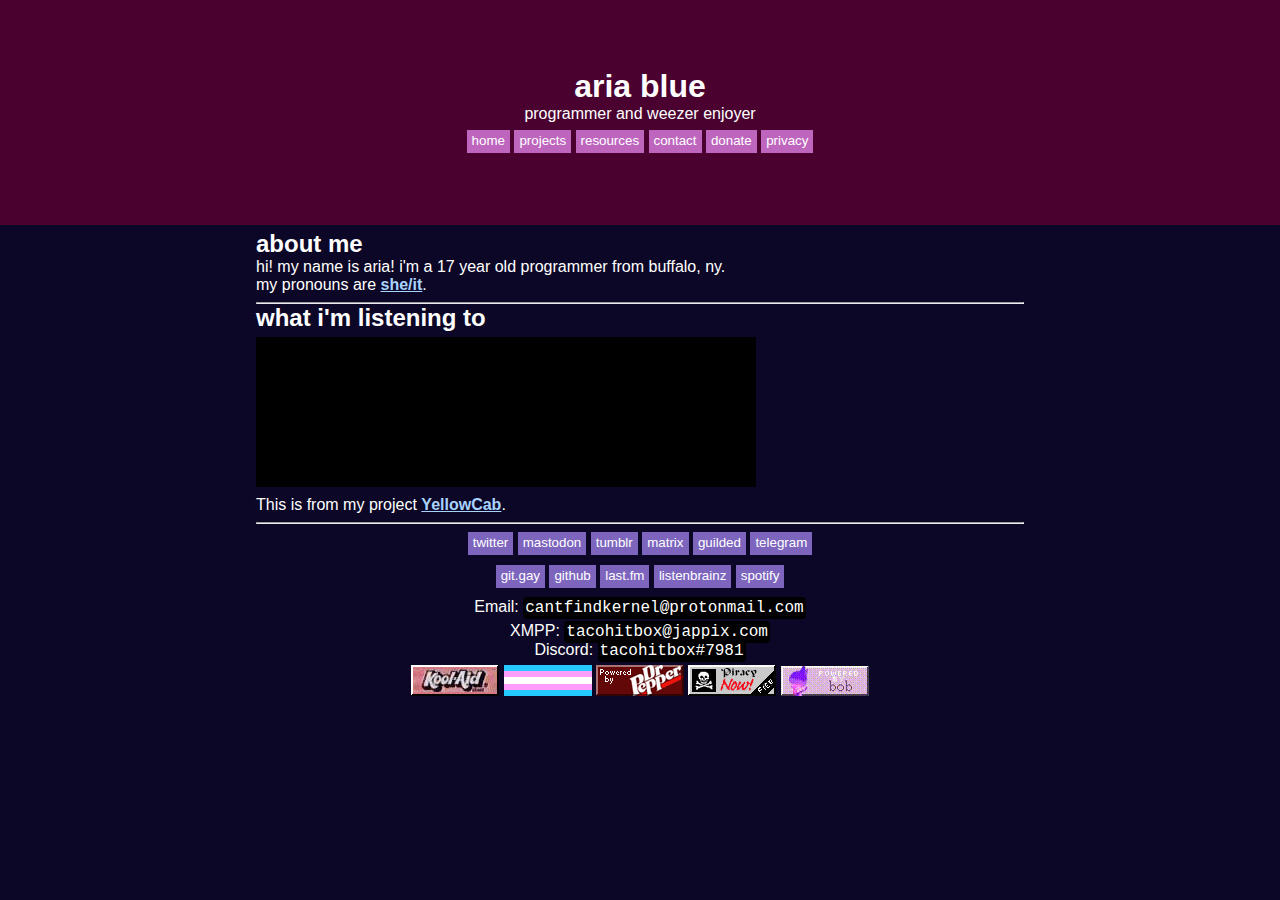
==== index.html @ 7c25e5f5 "update data" ====
<!DOCTYPE html>
<html>
  <head>
    <title>aria blue</title>
    <meta charset="UTF-8">
    <meta name="viewport" content="width=device-width, initial-scale=1.0">
    <link href="/css/main.css" rel="stylesheet">
  </head>
  <body>
    <div class="top">
      <div class="top-content">
        <h1>aria blue</h1>
        <p class="sh nm">programmer and weezer enjoyer</p>
        <div style="margin-top:7px;">
          <a href="/"><button>home</button></a>
          <a href="/projects"><button>projects</button></a>
          <a href="/resources"><button>resources</button></a>
          <a href="/contact"><button>contact</button></a>
          <a href="/donate"><button>donate</button></a>
          <a href="/privacy"><button>privacy</button></a>
        </div>
      </div>
    </div>
    <div class="main">
      <h2 class="sh">about me</h2>
      <p class="nm">
        hi! my name is aria! i'm a 17 year old programmer from buffalo, ny.<br>
        my pronouns are <a href="/pronouns/">she/it</a>. 
      </p>
      <hr>
      <div class="music"> 
        <h2 class="sh">what i'm listening to</h2>
        <iframe style="margin-top:5px;margin-bottom:5px;background:black;" src="https://yc.tacohitbox.com/embed/last/tacohitbox?force-theme=dark&autorefresh=30&js-refresh=1" frameborder="0"></iframe>
        <p class="nm">This is from my project <a href="https://yc.tacohitbox.com/">YellowCab</a>.</p>
      </div>
      <hr>
      <div class="cn">
        <a rel="noreferer" href="https://twitter.com/cantfindkernel"><button>twitter</button></a>
        <a rel="noreferer" href="https://catcatnya.com/@tacohitbox"><button>mastodon</button></a>
        <a rel="noreferer" href="https://blog.tacohitbox.com/"><button>tumblr</button></a>
        <a rel="noreferer" href="https://matrix.to/#/@aria:catgirl.cloud"><button>matrix</button></a>
        <a rel="noreferer" href="https://www.guilded.gg/u/tacohitbox"><button>guilded</button></a>
        <a rel="noreferer" href="https://t.me/eighth_wonder"><button>telegram</button></a>
      </div>  
      <div class="cn">
        <a rel="noreferer" href="https://git.gay/a"><button>git.gay</button></a>
        <a rel="noreferer" href="https://github.com/tacohitbox"><button>github</button></a>
        <a rel="noreferer" href="https://www.last.fm/user/tacohitbox"><button>last.fm</button></a>
        <a rel="noreferer" href="https://listenbrainz.org/user/tacohitbox"><button>listenbrainz</button></a>
        <a rel="noreferer" href="https://open.spotify.com/user/5lm0nbiogfxk4etarnyeidayk"><button>spotify</button></a>
      </div>
      <div class="cn nm">
        <p style="margin-top:5px;margin-bottom:5px;">Email: <code>cantfindkernel@protonmail.com</code></p>
        <p class="nm">XMPP: <code>tacohitbox@jappix.com</code></p>
        <p class="nm">Discord: <code>tacohitbox#7981</code></p>
      </div>
      <div class="cn">
        <img src="/images/koolaid.gif" alt="Kool-Aid button." title="when the aid is kool">
        <a href="/pronouns/"><img src="/images/trans.png" alt="Trans flag button." title="when the gender is trans"></a>
        <img src="/images/drpepper.gif" alt="Dr Pepper button." title="when the doctor is pepper">
        <a rel="noreferer" href="https://github.com/nbats/FMHY/wiki/FREEMEDIAHECKYEAH"><img src="/images/piracy.gif" alt="Piracy button." title="when the media is paywalled"></a>
        <a rel="noreferer" href="https://moth.zone/objects/b3dea5e7-c6f4-49d6-90a5-65d0e652702f"><img alt="Moving picture of an Animal Crossing character rotating and text saying 'Powered by Bob'." title="when the site is bob" src="/images/bob.gif"></a>
      </div>
    </div>
  </body>
</html>
---- css/main.css ----
@import url("/css/fonts.css");

@media (prefers-reduced-motion) {
  * {
    transition: none !important;
    animation: none !important;
  }
}

html, body {
  overflow-x: hidden;
}

body {
  font-family: Helvetica, Arial, Verdana, sans-serif;
  background: #0c0726;
  color: white;
  margin: 0;
}

h1 {
  margin: 0;
  font-family: "Shippori", Helvetica, Arial, Verdana, sans-serif;
}

a {
  color:#a8d3ff;
  font-weight:bold;
}

button:hover, 
button:focus, 
button:focus-visible {
  background: #df2d74 !important;
}

.alert {
  background: #df2d74;
  padding: 5px;
  text-align: center;
  border-radius: 4px;
}

button {
  font-family: "Shippori", Helvetica, Arial, Verdana, sans-serif;
  background: #be65be;
  color: white;
  border: 0;
  cursor: pointer;
  padding: 3px 5px 5px 5px;
  transition: background 0.25s;
}

code {
  background: black;
  font-family: "Hack", "Courier New", Courier, monospace;
  padding: 2px;
  border-radius: 4px;
}

.main button:not(.p button) {
  background: #7d65be;
}

.main button:not(.p button):hover,
.main button:not(.p button):focus,
.main button:not(.p button):focus-within {
  background: #3f1d9c !important;
}

iframe {
  width:100%;
  max-width:500px;
  height:150px;
}

ul {
  padding-left: 15px;
  margin-top: 7px;
  margin-bottom: 7px;
}

.nm {
  margin: 0 !important;
}

.sh {
  font-family: "Shippori", Helvetica, Arial, Verdana, sans-serif;
}

.cn {
  margin-top: 5px;
  text-align: center;
}

.cn button {
  margin-bottom: 5px;
}

.top {
  display: table;
  text-align: center;
  width: calc(100% - 4vh);
  height: 25vh;
  padding: 0 2vh;
  background: #4a0130;
}

.top .top-content {
  display: table-cell;
  vertical-align: middle;
}

.top-content h1 {
  margin-top: -5px;
}

.main {
  transition: padding-left 0.5s, padding-right 0.5s;
}

@media (min-width:950px) {
  .main {
    padding: 5px 20vw;
    width: calc(100% - 40vw);
  }
}

@media (max-width:950px) {
  .main {
    padding: 5px 5vw;
    width: calc(100% - 10vw);
  }
}

.main h2 {
  margin: 0;
}

.p {
  background: black;
  color: white;
  border-radius: 8px;
  padding: 10px;
  margin-top: 5px;
  transition: width 0.5s;
}

.p h2,
.p p {
  font-family: "Shippori", Helvetica, Arial, Verdana, sans-serif;
}

.p h2 {
  margin-top:-5px;
}

.p h3 {
  font-style: italic;
  margin-top: 5px;
  margin-bottom: 2px;
  font-size: smaller;
  color: #828282;
}

.p h3 a {
  color: #828282;
}

.p p {
  margin-top:0;
  margin-bottom:5px;
}

.p button {
  border-radius: 4px;
}

.music h2 {
  margin-top:-8px;
}
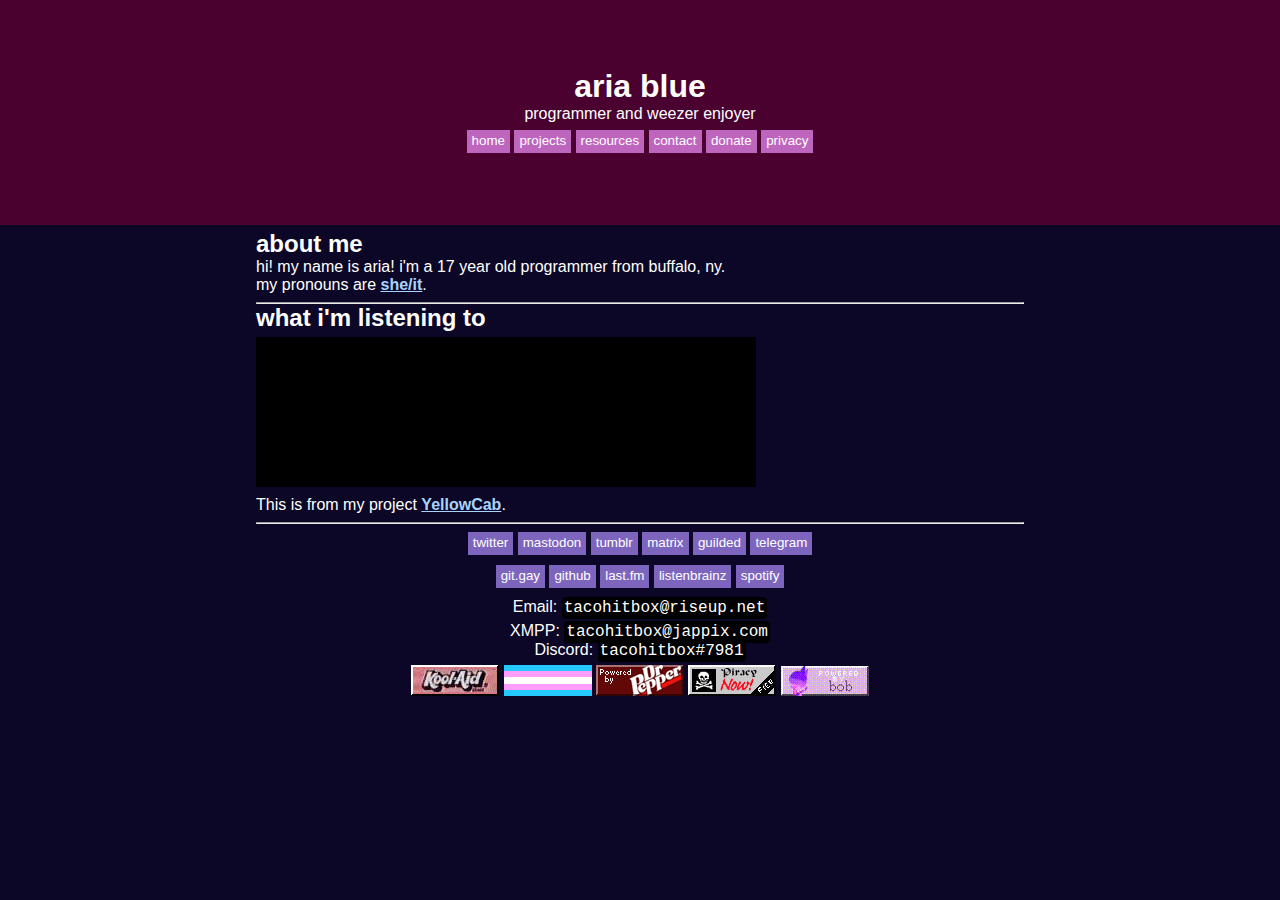
==== commit 86f7810f: "update email for (hopefully) the final time" ====
--- a/index.html
+++ b/index.html
@@ -50,7 +50,7 @@
         <a rel="noreferer" href="https://open.spotify.com/user/5lm0nbiogfxk4etarnyeidayk"><button>spotify</button></a>
       </div>
       <div class="cn nm">
-        <p style="margin-top:5px;margin-bottom:5px;">Email: <code>cantfindkernel@protonmail.com</code></p>
+        <p style="margin-top:5px;margin-bottom:5px;">Email: <code>tacohitbox@riseup.net</code></p>
         <p class="nm">XMPP: <code>tacohitbox@jappix.com</code></p>
         <p class="nm">Discord: <code>tacohitbox#7981</code></p>
       </div>
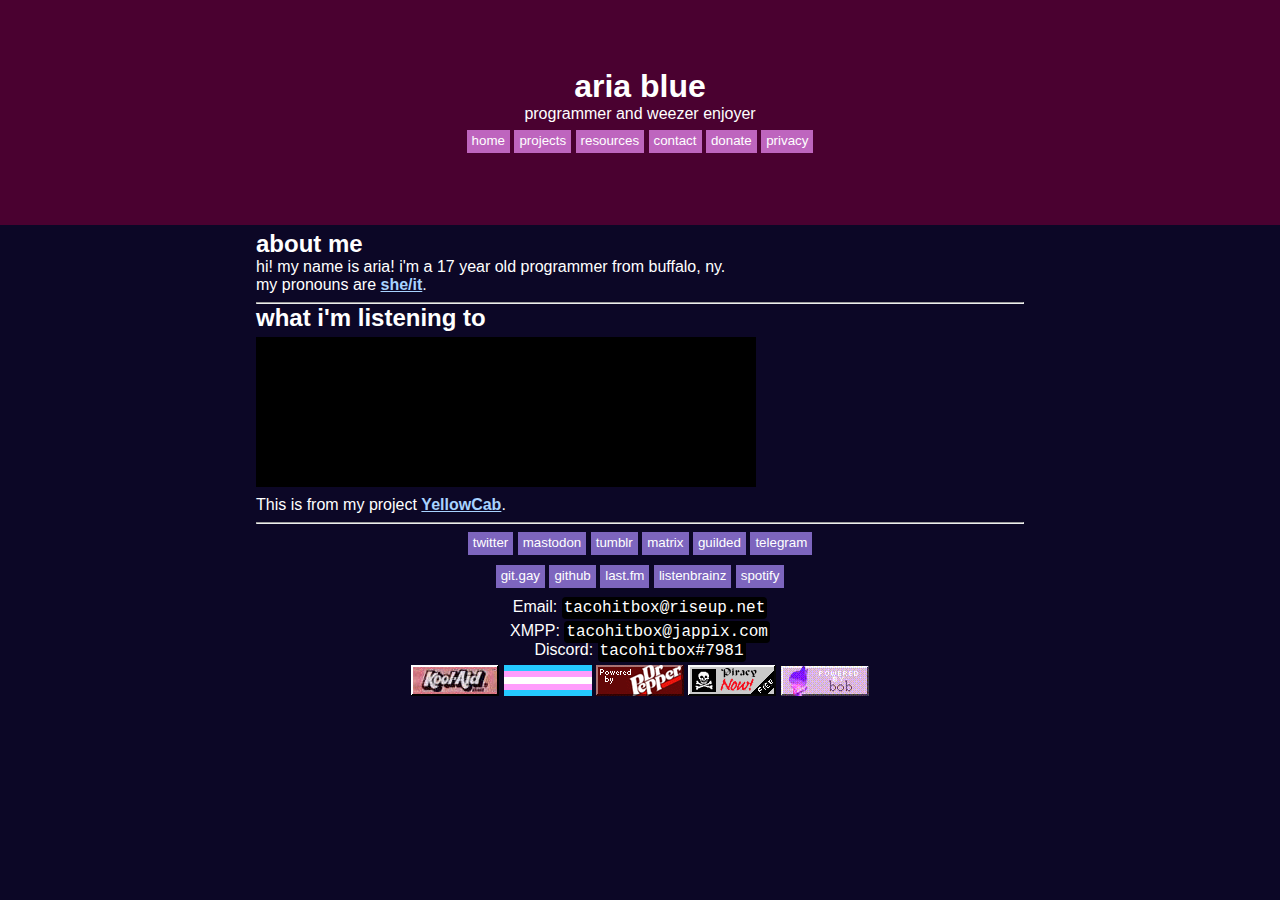
==== commit cb5ae05c: "fix site" ====
--- a/index.html
+++ b/index.html
@@ -35,7 +35,7 @@
       </div>
       <hr>
       <div class="cn">
-        <a rel="noreferer" href="https://twitter.com/cantfindkernel"><button>twitter</button></a>
+        <a rel="noreferer" href="https://twitter.com/frequent_sexer"><button>twitter</button></a>
         <a rel="noreferer" href="https://catcatnya.com/@tacohitbox"><button>mastodon</button></a>
         <a rel="noreferer" href="https://blog.tacohitbox.com/"><button>tumblr</button></a>
         <a rel="noreferer" href="https://matrix.to/#/@aria:catgirl.cloud"><button>matrix</button></a>
@@ -63,4 +63,4 @@
       </div>
     </div>
   </body>
-</html>+</html>
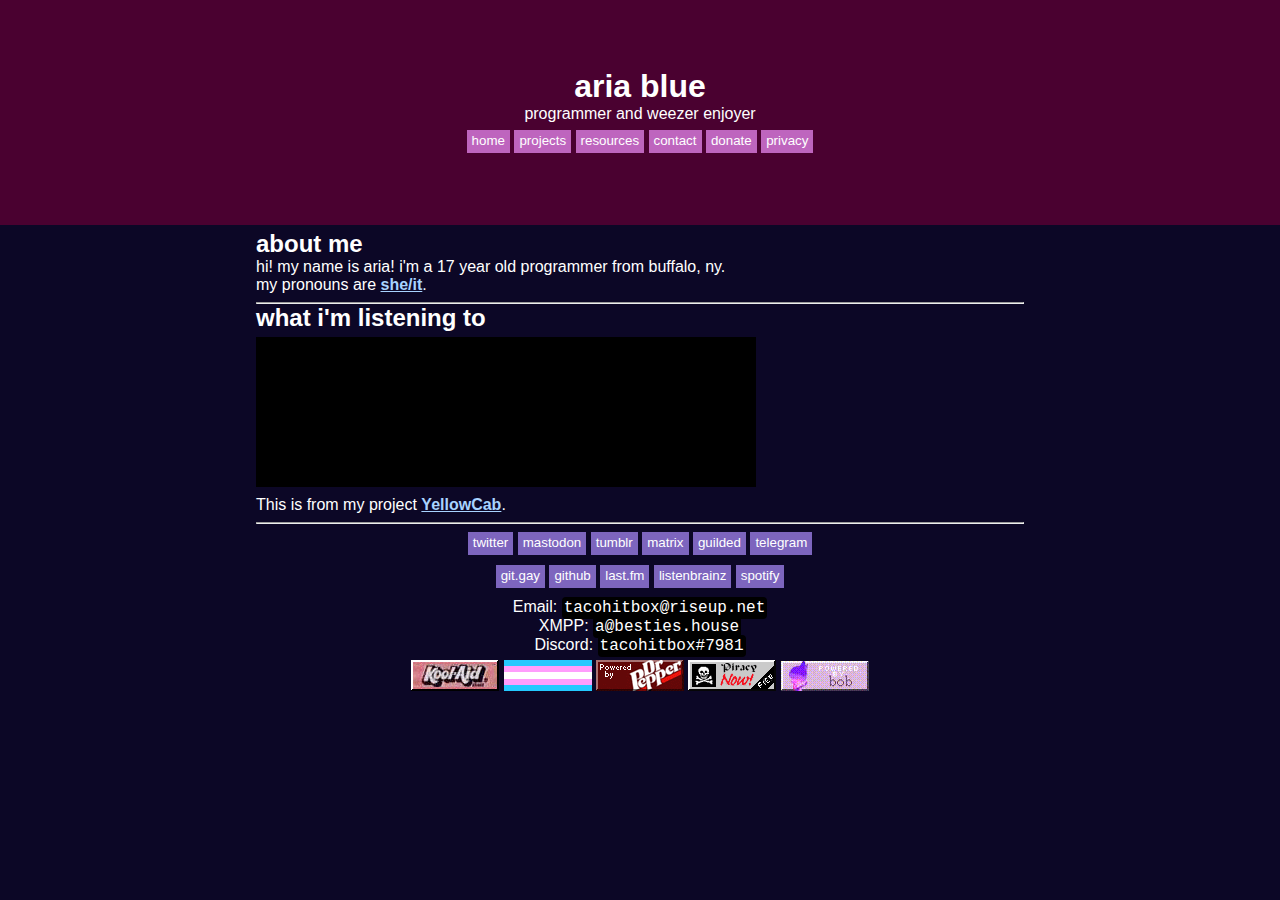
==== commit 9fa81d18: "update xmpp" ====
--- a/index.html
+++ b/index.html
@@ -50,9 +50,9 @@
         <a rel="noreferer" href="https://open.spotify.com/user/5lm0nbiogfxk4etarnyeidayk"><button>spotify</button></a>
       </div>
       <div class="cn nm">
-        <p style="margin-top:5px;margin-bottom:5px;">Email: <code>tacohitbox@riseup.net</code></p>
-        <p class="nm">XMPP: <code>tacohitbox@jappix.com</code></p>
-        <p class="nm">Discord: <code>tacohitbox#7981</code></p>
+        <p style="margin-top:5px; margin-bottom:0;">Email: <code>tacohitbox@riseup.net</code></p>
+        <p class="nm">XMPP: <code>a@besties.house</code></p>
+        <p style="margin-top:0; margin-bottom:5px;">Discord: <code>tacohitbox#7981</code></p>
       </div>
       <div class="cn">
         <img src="/images/koolaid.gif" alt="Kool-Aid button." title="when the aid is kool">
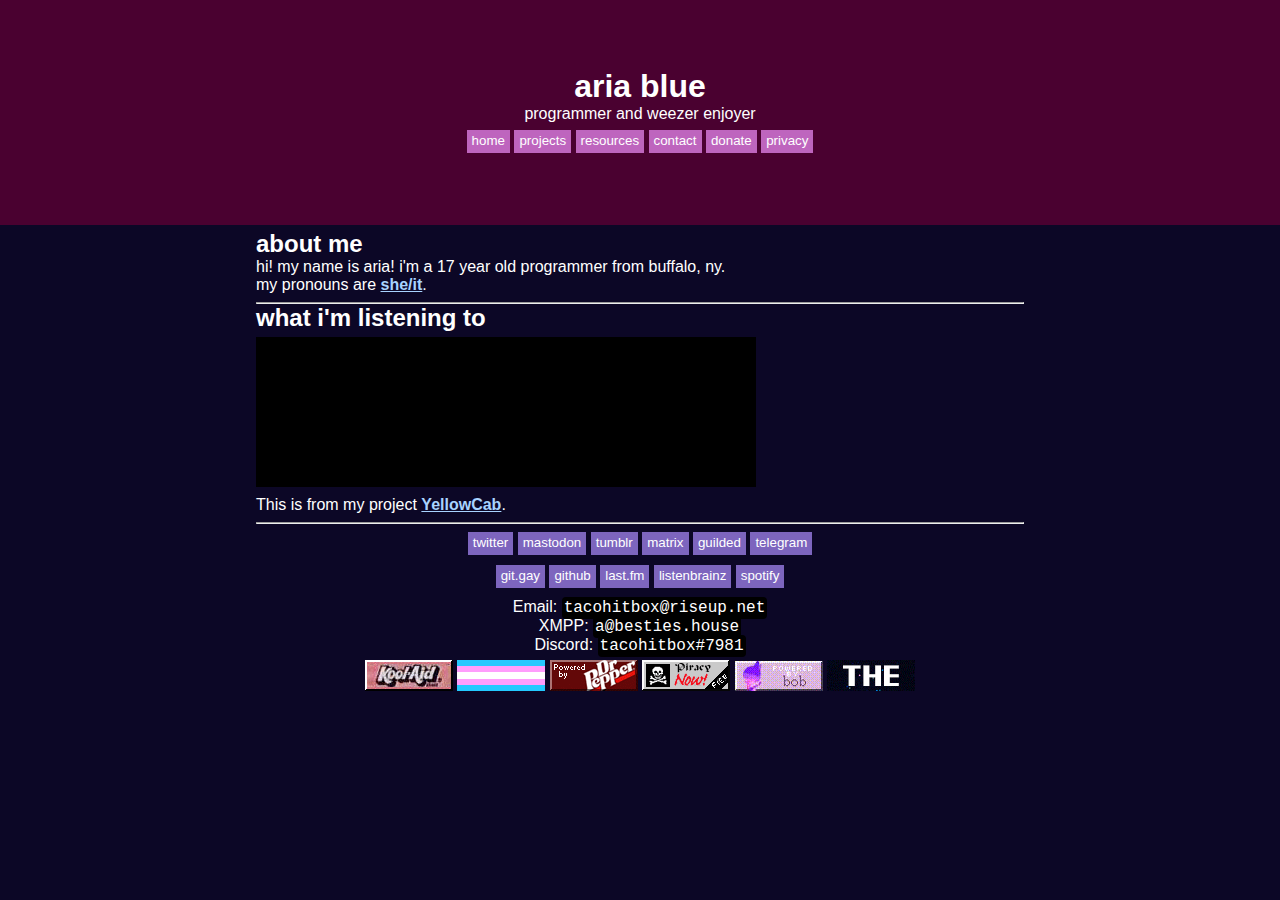
==== commit b5edb6fd: "add no to web3 button" ====
--- a/index.html
+++ b/index.html
@@ -36,9 +36,9 @@
       <hr>
       <div class="cn">
         <a rel="noreferer" href="https://twitter.com/frequent_sexer"><button>twitter</button></a>
-        <a rel="noreferer" href="https://catcatnya.com/@tacohitbox"><button>mastodon</button></a>
+        <a rel="noreferer" href="https://fuckgov.org/@a"><button>mastodon</button></a>
         <a rel="noreferer" href="https://blog.tacohitbox.com/"><button>tumblr</button></a>
-        <a rel="noreferer" href="https://matrix.to/#/@aria:catgirl.cloud"><button>matrix</button></a>
+        <a rel="noreferer" href="https://matrix.to/#/@a:besties.house"><button>matrix</button></a>
         <a rel="noreferer" href="https://www.guilded.gg/u/tacohitbox"><button>guilded</button></a>
         <a rel="noreferer" href="https://t.me/eighth_wonder"><button>telegram</button></a>
       </div>  
@@ -60,6 +60,7 @@
         <img src="/images/drpepper.gif" alt="Dr Pepper button." title="when the doctor is pepper">
         <a rel="noreferer" href="https://github.com/nbats/FMHY/wiki/FREEMEDIAHECKYEAH"><img src="/images/piracy.gif" alt="Piracy button." title="when the media is paywalled"></a>
         <a rel="noreferer" href="https://moth.zone/objects/b3dea5e7-c6f4-49d6-90a5-65d0e652702f"><img alt="Moving picture of an Animal Crossing character rotating and text saying 'Powered by Bob'." title="when the site is bob" src="/images/bob.gif"></a>
+        <a rel="noreferer" href="https://yesterweb.org/no-to-web3/"><img src="/images/noweb32.gif" alt="Moving image with words flashing on a space background, reading 'KEEP THE WEB FREE SAY NOT TO WEB3'.""></a>
       </div>
     </div>
   </body>
